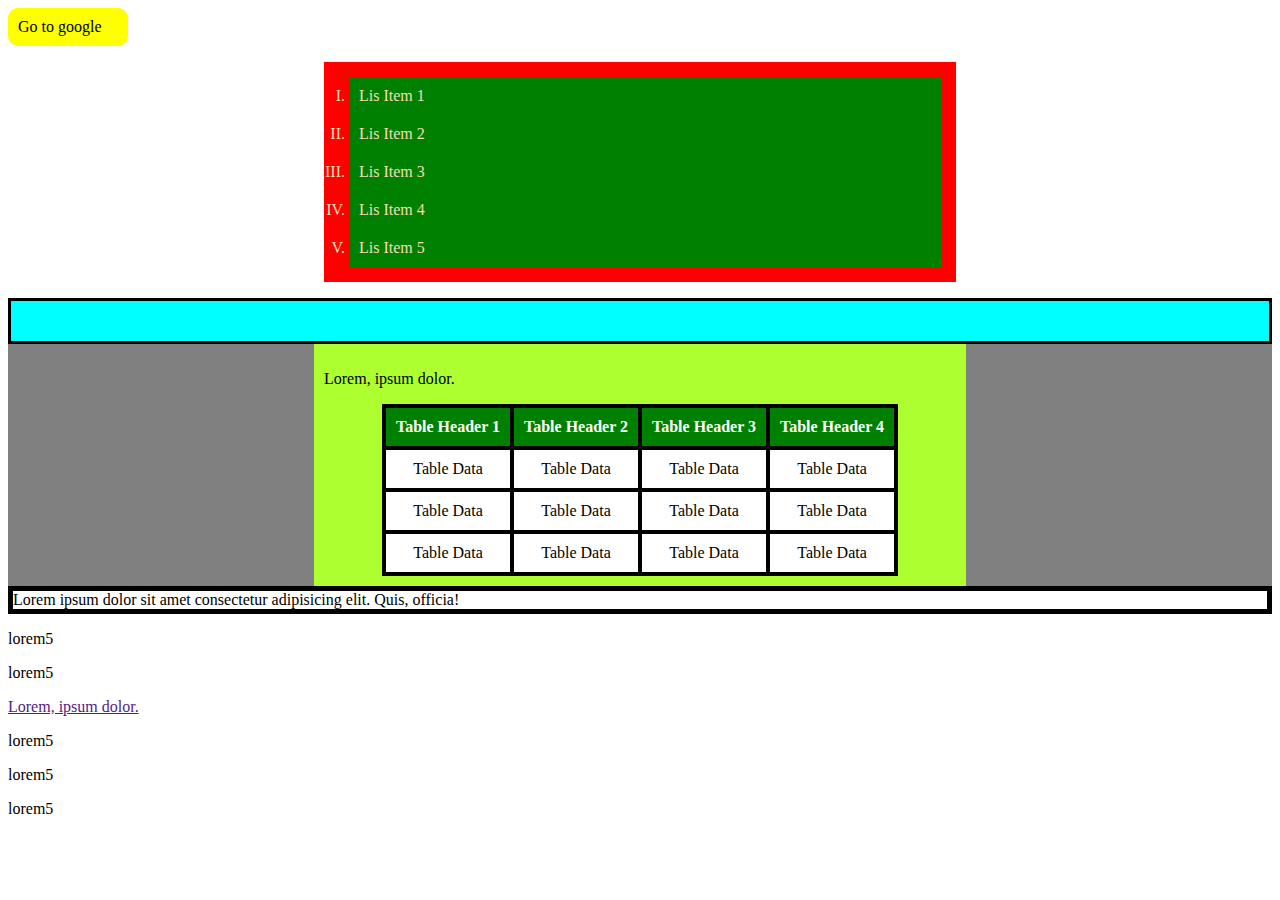
==== index.html @ c2646774 "Add files via upload" ====
<!DOCTYPE html>
<html lang="en">
<head>
    <meta charset="UTF-8">
    <meta http-equiv="X-UA-Compatible" content="IE=edge">
    <meta name="viewport" content="width=device-width, initial-scale=1.0">
    <link rel="stylesheet" href="/styles/main.css">
    <title>This is css</title>
</head>
<body>
  <a id="link" href="http://google.com">Go to google</a>
  <div class="listitem">
    <ol>
      <li>Lis Item 1</li>
      <li>Lis Item 2</li>
      <li>Lis Item 3</li>
      <li>Lis Item 4</li>
      <li>Lis Item 5</li>
    </ol>
  </div>
  <div class="mydisplay"></div>
  <div class="mytable">
    <div class="table-container">
      <table>
        <tr>
          <th>Table Header 1</th>
          <th>Table Header 2</th>
          <th>Table Header 3</th>
          <th>Table Header 4</th>
        </tr>
        <p>Lorem, ipsum dolor.</p>
        <tr>
          <td>Table Data</td>
          <td>Table Data</td>
          <td>Table Data</td>
          <td>Table Data</td>
        </tr>
        <tr>
          <td>Table Data</td>
          <td>Table Data</td>
          <td>Table Data</td>
          <td>Table Data</td>
        </tr>
        <tr>
          <td>Table Data</td>
          <td>Table Data</td>
          <td>Table Data</td>
          <td>Table Data</td>
        </tr>
      </table>
    </div>
  </div>
  <div class="float">
    Lorem ipsum dolor sit amet consectetur adipisicing elit. Quis, officia! <img id="image" src="https://dummyimage.com/60/09f/fff.png" alt="">
  </div>
  <div class="combinators">
    <p>lorem5</p>
    <p>lorem5</p>
    <a href="">Lorem, ipsum dolor.</a>
    <p>lorem5</p>
    <p>lorem5</p>
    <p>lorem5</p>
  </div>
</body>
</html>
---- styles/main.css ----
#link{
    text-decoration: none;
    display: block;
    width: 100px;
    background: yellowgreen;
    padding: 10px;
    border-radius: 10px;
}
#link:link{
    background: yellow;
    color: black;
}
#link:hover{
    background: green;
    color: white;
}
#link:visited{
    background: red;
    color: white;
}
.listitem{
    width: 50%;
    margin: auto;
}
.listitem ol{
    background: red;
    padding: 15px;
}
.listitem ol li{
    color: wheat;
    padding: 10px;
    margin-left: 10px;
    background: green;
    list-style-type: upper-roman;
}
.mytable{
    background: grey;
    margin: auto;
}
.table-container{
    background: greenyellow;
    width: 50%;
    margin: auto;
    padding: 10px;
}
.table-container table,tr,th,td{
    margin: auto;
    border: 4px solid black;
    border-collapse: collapse;
    text-align: center;
    padding: 10px;
}
.table-container th{
    background: green;
    color: white;
}
.table-container td{
    background: white;
    color: black;
}
.mydisplay{
    padding: 20px;
    border: 3px solid black;
    display: block;
    background: aqua;
    position: sticky;
    top: 0;
}
.float{
    border: 5px solid black;
    overflow: auto;
}
#image{
    float: left;
}
.combinators + p{
    background: red;
}
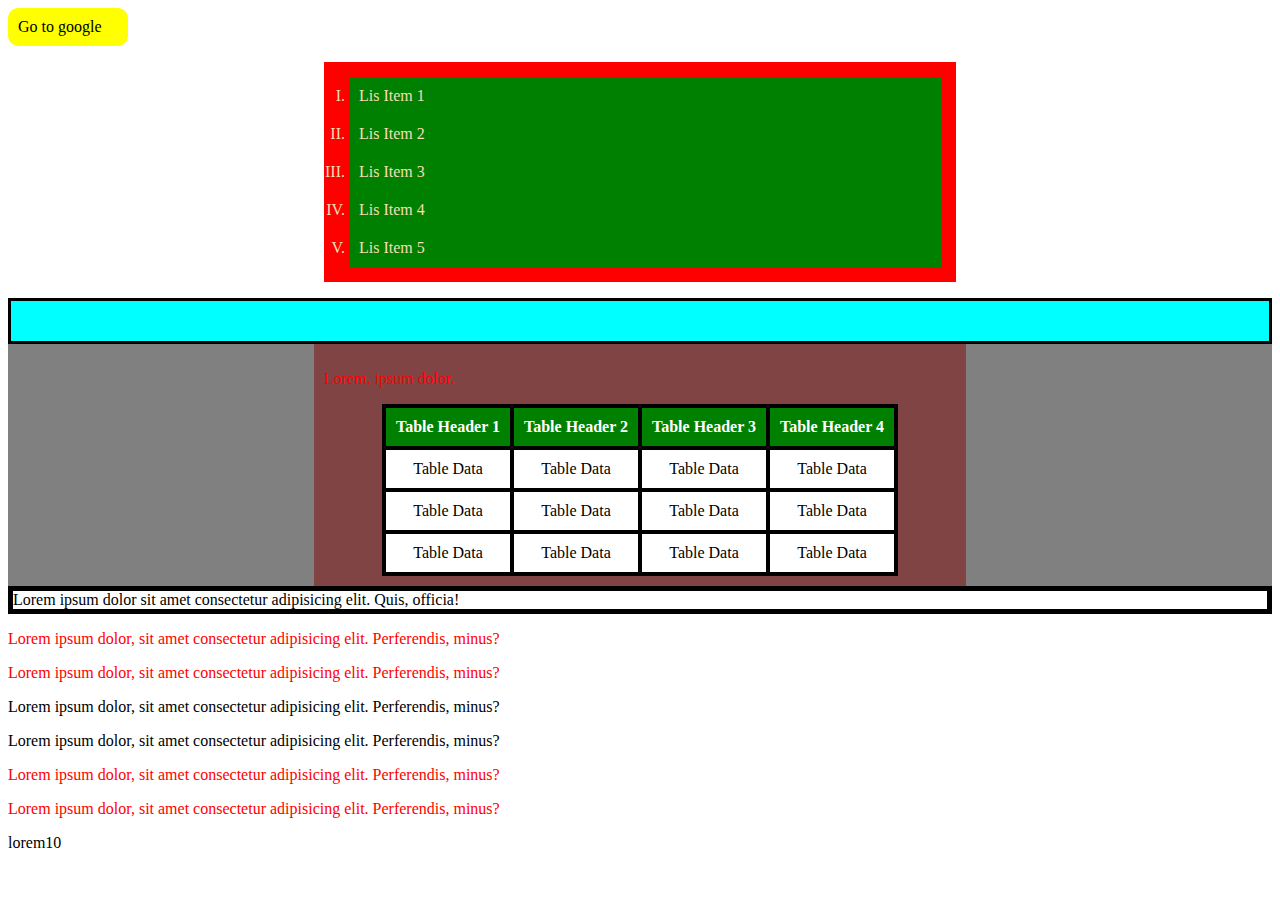
==== commit 6fcc47e0: "Completed css" ====
--- a/index.html
+++ b/index.html
@@ -53,13 +53,18 @@
   <div class="float">
     Lorem ipsum dolor sit amet consectetur adipisicing elit. Quis, officia! <img id="image" src="https://dummyimage.com/60/09f/fff.png" alt="">
   </div>
-  <div class="combinators">
-    <p>lorem5</p>
-    <p>lorem5</p>
-    <a href="">Lorem, ipsum dolor.</a>
-    <p>lorem5</p>
-    <p>lorem5</p>
-    <p>lorem5</p>
-  </div>
+  <section>
+    <div>
+      <p>Lorem ipsum dolor, sit amet consectetur adipisicing elit. Perferendis, minus?</p>
+      <p>Lorem ipsum dolor, sit amet consectetur adipisicing elit. Perferendis, minus?</p>
+    </div>
+    <p>Lorem ipsum dolor, sit amet consectetur adipisicing elit. Perferendis, minus?</p>
+    <p>Lorem ipsum dolor, sit amet consectetur adipisicing elit. Perferendis, minus?</p>
+    <div>
+      <p>Lorem ipsum dolor, sit amet consectetur adipisicing elit. Perferendis, minus?</p>
+      <p>Lorem ipsum dolor, sit amet consectetur adipisicing elit. Perferendis, minus?</p>
+    </div>
+    <div>lorem10</div>
+  </section>
 </body>
 </html>--- a/styles/main.css
+++ b/styles/main.css
@@ -38,10 +38,13 @@
     margin: auto;
 }
 .table-container{
-    background: greenyellow;
+    background: rgba(129, 8, 8, .5);
     width: 50%;
     margin: auto;
     padding: 10px;
+}
+.table-container:hover{
+    background: rgba(129, 8, 8, 1);
 }
 .table-container table,tr,th,td{
     margin: auto;
@@ -75,4 +78,7 @@
 }
 .combinators + p{
     background: red;
+}
+div > p{
+    color: red;
 }